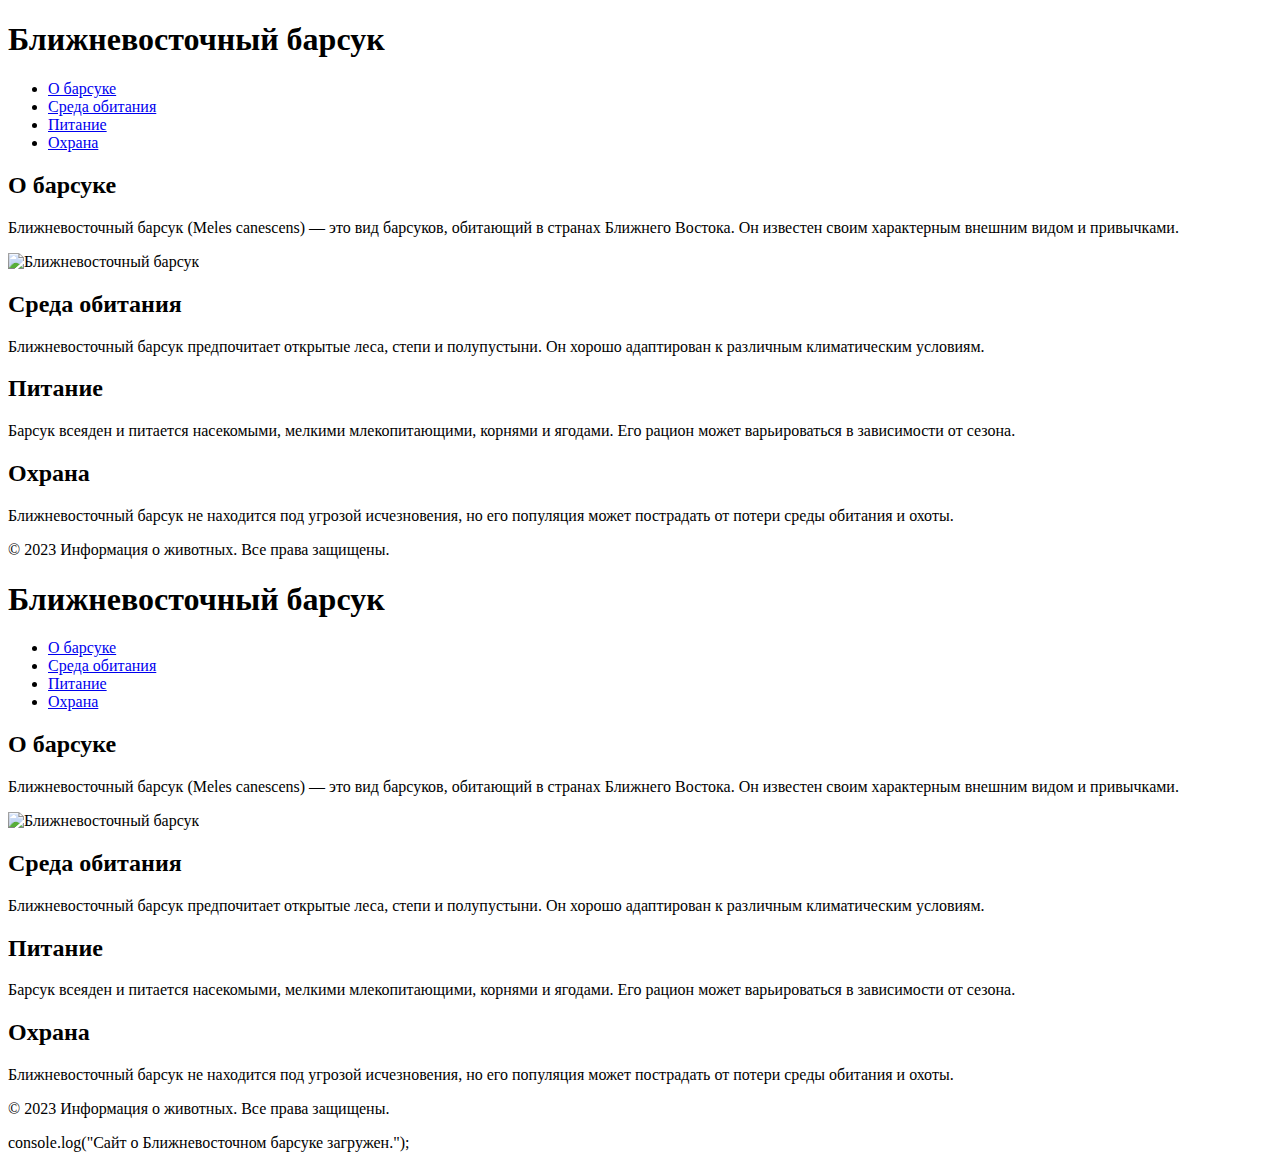
==== index (2).html @ 17f86c17 "Update index.html" ====
<!DOCTYPE html>
<html lang="ru">
<head>
    <meta charset="UTF-8">
    <meta name="viewport" content="width=device-width, initial-scale=1.0">
    <title>Ближневосточный барсук</title>
    <link rel="stylesheet" href="styles.css">
</head>
<body>
    <header>
        <h1>Ближневосточный барсук</h1>
        <nav>
            <ul>
                <li><a href="#about">О барсуке</a></li>
                <li><a href="#habitat">Среда обитания</a></li>
                <li><a href="#diet">Питание</a></li>
                <li><a href="#conservation">Охрана</a></li>
            </ul>
        </nav>
    </header>

    <main>
        <section id="about">
            <h2>О барсуке</h2>
            <p>Ближневосточный барсук (Meles canescens) — это вид барсуков, обитающий в странах Ближнего Востока. Он известен своим характерным внешним видом и привычками.</p>
            <img src="https://upload.wikimedia.org/wikipedia/commons/5/5f/Meles_canescens.jpg" alt="Ближневосточный барсук">
        </section>

        <section id="habitat">
            <h2>Среда обитания</h2>
            <p>Ближневосточный барсук предпочитает открытые леса, степи и полупустыни. Он хорошо адаптирован к различным климатическим условиям.</p>
        </section>

        <section id="diet">
            <h2>Питание</h2>
            <p>Барсук всеяден и питается насекомыми, мелкими млекопитающими, корнями и ягодами. Его рацион может варьироваться в зависимости от сезона.</p>
        </section>

        <section id="conservation">
            <h2>Охрана</h2>
            <p>Ближневосточный барсук не находится под угрозой исчезновения, но его популяция может пострадать от потери среды обитания и охоты.</p>
        </section>
    </main>

    <footer>
        <p>&copy; 2023 Информация о животных. Все права защищены.</p>
    </footer>

    <script src="script.js"></script>
</body>
</html>
<!DOCTYPE html>
<html lang="ru">
<head>
    <meta charset="UTF-8">
    <meta name="viewport" content="width=device-width, initial-scale=1.0">
    <title>Ближневосточный барсук</title>
    <link rel="stylesheet" href="styles.css">
</head>
<body>
    <header>
        <h1>Ближневосточный барсук</h1>
        <nav>
            <ul>
                <li><a href="#about">О барсуке</a></li>
                <li><a href="#habitat">Среда обитания</a></li>
                <li><a href="#diet">Питание</a></li>
                <li><a href="#conservation">Охрана</a></li>
            </ul>
        </nav>
    </header>

    <main>
        <section id="about">
            <h2>О барсуке</h2>
            <p>Ближневосточный барсук (Meles canescens) — это вид барсуков, обитающий в странах Ближнего Востока. Он известен своим характерным внешним видом и привычками.</p>
            <img src="https://upload.wikimedia.org/wikipedia/commons/5/5f/Meles_canescens.jpg" alt="Ближневосточный барсук">
        </section>

        <section id="habitat">
            <h2>Среда обитания</h2>
            <p>Ближневосточный барсук предпочитает открытые леса, степи и полупустыни. Он хорошо адаптирован к различным климатическим условиям.</p>
        </section>

        <section id="diet">
            <h2>Питание</h2>
            <p>Барсук всеяден и питается насекомыми, мелкими млекопитающими, корнями и ягодами. Его рацион может варьироваться в зависимости от сезона.</p>
        </section>

        <section id="conservation">
            <h2>Охрана</h2>
            <p>Ближневосточный барсук не находится под угрозой исчезновения, но его популяция может пострадать от потери среды обитания и охоты.</p>
        </section>
    </main>

    <footer>
        <p>&copy; 2023 Информация о животных. Все права защищены.</p>
    </footer>

    <script src="script.js"></script>
</body>
</html>
console.log("Сайт о Ближневосточном барсуке загружен.");
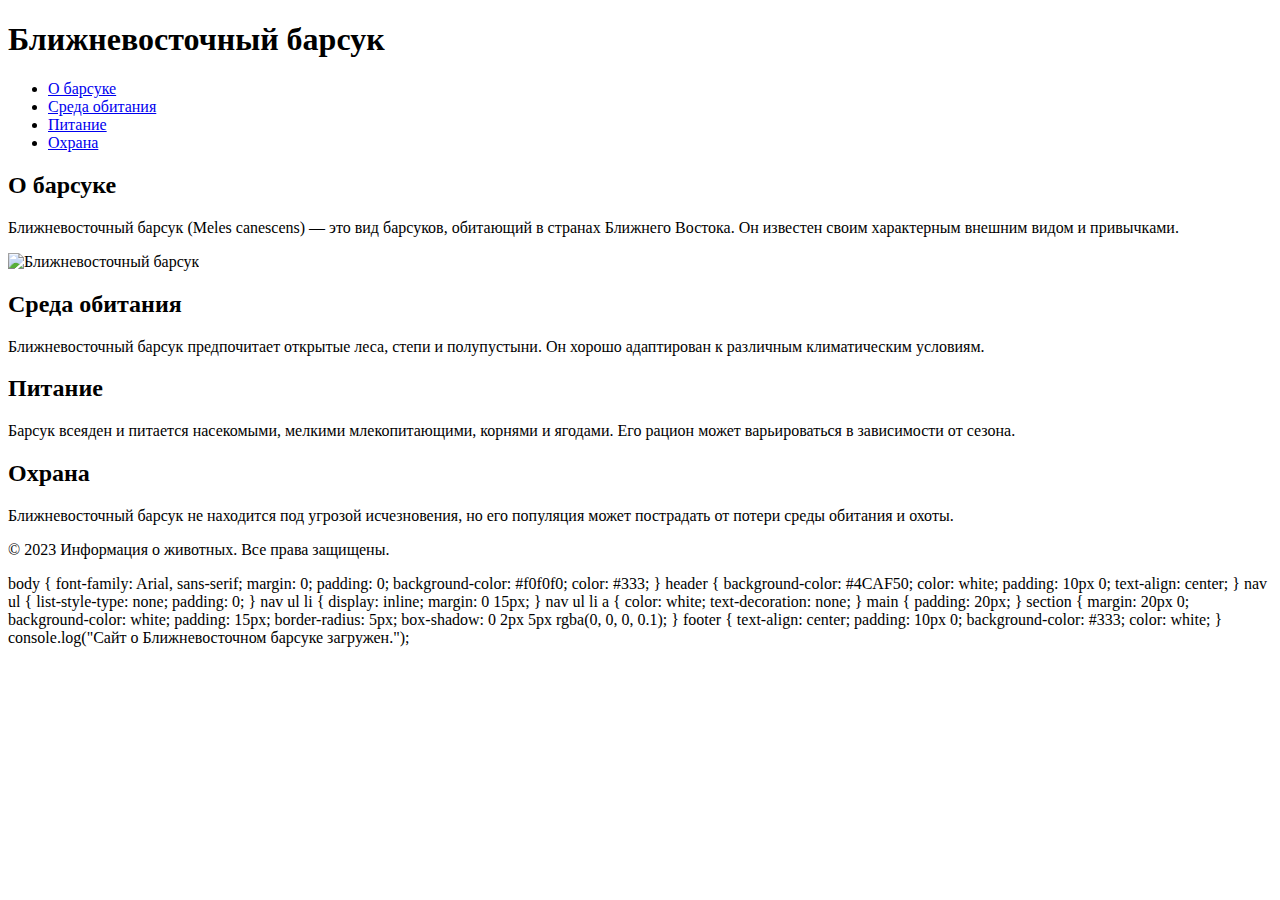
==== commit 36dca02a: "Update index (2).html" ====
--- a/index (2).html
+++ b/index (2).html
@@ -23,7 +23,7 @@
         <section id="about">
             <h2>О барсуке</h2>
             <p>Ближневосточный барсук (Meles canescens) — это вид барсуков, обитающий в странах Ближнего Востока. Он известен своим характерным внешним видом и привычками.</p>
-            <img src="https://upload.wikimedia.org/wikipedia/commons/5/5f/Meles_canescens.jpg" alt="Ближневосточный барсук">
+            <img src="https://https://www.google.com/url?sa=i&url=https%3A%2F%2Fwww.marefa.org%2F%25D8%25BA%25D8%25B1%25D9%258A%25D8%25B1_%25D8%25A7%25D9%2584%25D8%25B9%25D8%25B3%25D9%2584&psig=AOvVaw0XMPsJvYpPtEJks1uui6yk&ust=1731499790011000&source=images&cd=vfe&opi=89978449&ved=0CBQQjRxqFwoTCPjPlMTh1okDFQAAAAAdAAAAABAE" alt="Ближневосточный барсук">
         </section>
 
         <section id="habitat">
@@ -49,55 +49,52 @@
     <script src="script.js"></script>
 </body>
 </html>
-<!DOCTYPE html>
-<html lang="ru">
-<head>
-    <meta charset="UTF-8">
-    <meta name="viewport" content="width=device-width, initial-scale=1.0">
-    <title>Ближневосточный барсук</title>
-    <link rel="stylesheet" href="styles.css">
-</head>
-<body>
-    <header>
-        <h1>Ближневосточный барсук</h1>
-        <nav>
-            <ul>
-                <li><a href="#about">О барсуке</a></li>
-                <li><a href="#habitat">Среда обитания</a></li>
-                <li><a href="#diet">Питание</a></li>
-                <li><a href="#conservation">Охрана</a></li>
-            </ul>
-        </nav>
-    </header>
+body {
+    font-family: Arial, sans-serif;
+    margin: 0;
+    padding: 0;
+    background-color: #f0f0f0;
+    color: #333;
+}
 
-    <main>
-        <section id="about">
-            <h2>О барсуке</h2>
-            <p>Ближневосточный барсук (Meles canescens) — это вид барсуков, обитающий в странах Ближнего Востока. Он известен своим характерным внешним видом и привычками.</p>
-            <img src="https://upload.wikimedia.org/wikipedia/commons/5/5f/Meles_canescens.jpg" alt="Ближневосточный барсук">
-        </section>
+header {
+    background-color: #4CAF50;
+    color: white;
+    padding: 10px 0;
+    text-align: center;
+}
 
-        <section id="habitat">
-            <h2>Среда обитания</h2>
-            <p>Ближневосточный барсук предпочитает открытые леса, степи и полупустыни. Он хорошо адаптирован к различным климатическим условиям.</p>
-        </section>
+nav ul {
+    list-style-type: none;
+    padding: 0;
+}
 
-        <section id="diet">
-            <h2>Питание</h2>
-            <p>Барсук всеяден и питается насекомыми, мелкими млекопитающими, корнями и ягодами. Его рацион может варьироваться в зависимости от сезона.</p>
-        </section>
+nav ul li {
+    display: inline;
+    margin: 0 15px;
+}
 
-        <section id="conservation">
-            <h2>Охрана</h2>
-            <p>Ближневосточный барсук не находится под угрозой исчезновения, но его популяция может пострадать от потери среды обитания и охоты.</p>
-        </section>
-    </main>
+nav ul li a {
+    color: white;
+    text-decoration: none;
+}
 
-    <footer>
-        <p>&copy; 2023 Информация о животных. Все права защищены.</p>
-    </footer>
+main {
+    padding: 20px;
+}
 
-    <script src="script.js"></script>
-</body>
-</html>
+section {
+    margin: 20px 0;
+    background-color: white;
+    padding: 15px;
+    border-radius: 5px;
+    box-shadow: 0 2px 5px rgba(0, 0, 0, 0.1);
+}
+
+footer {
+    text-align: center;
+    padding: 10px 0;
+    background-color: #333;
+    color: white;
+}
 console.log("Сайт о Ближневосточном барсуке загружен.");
